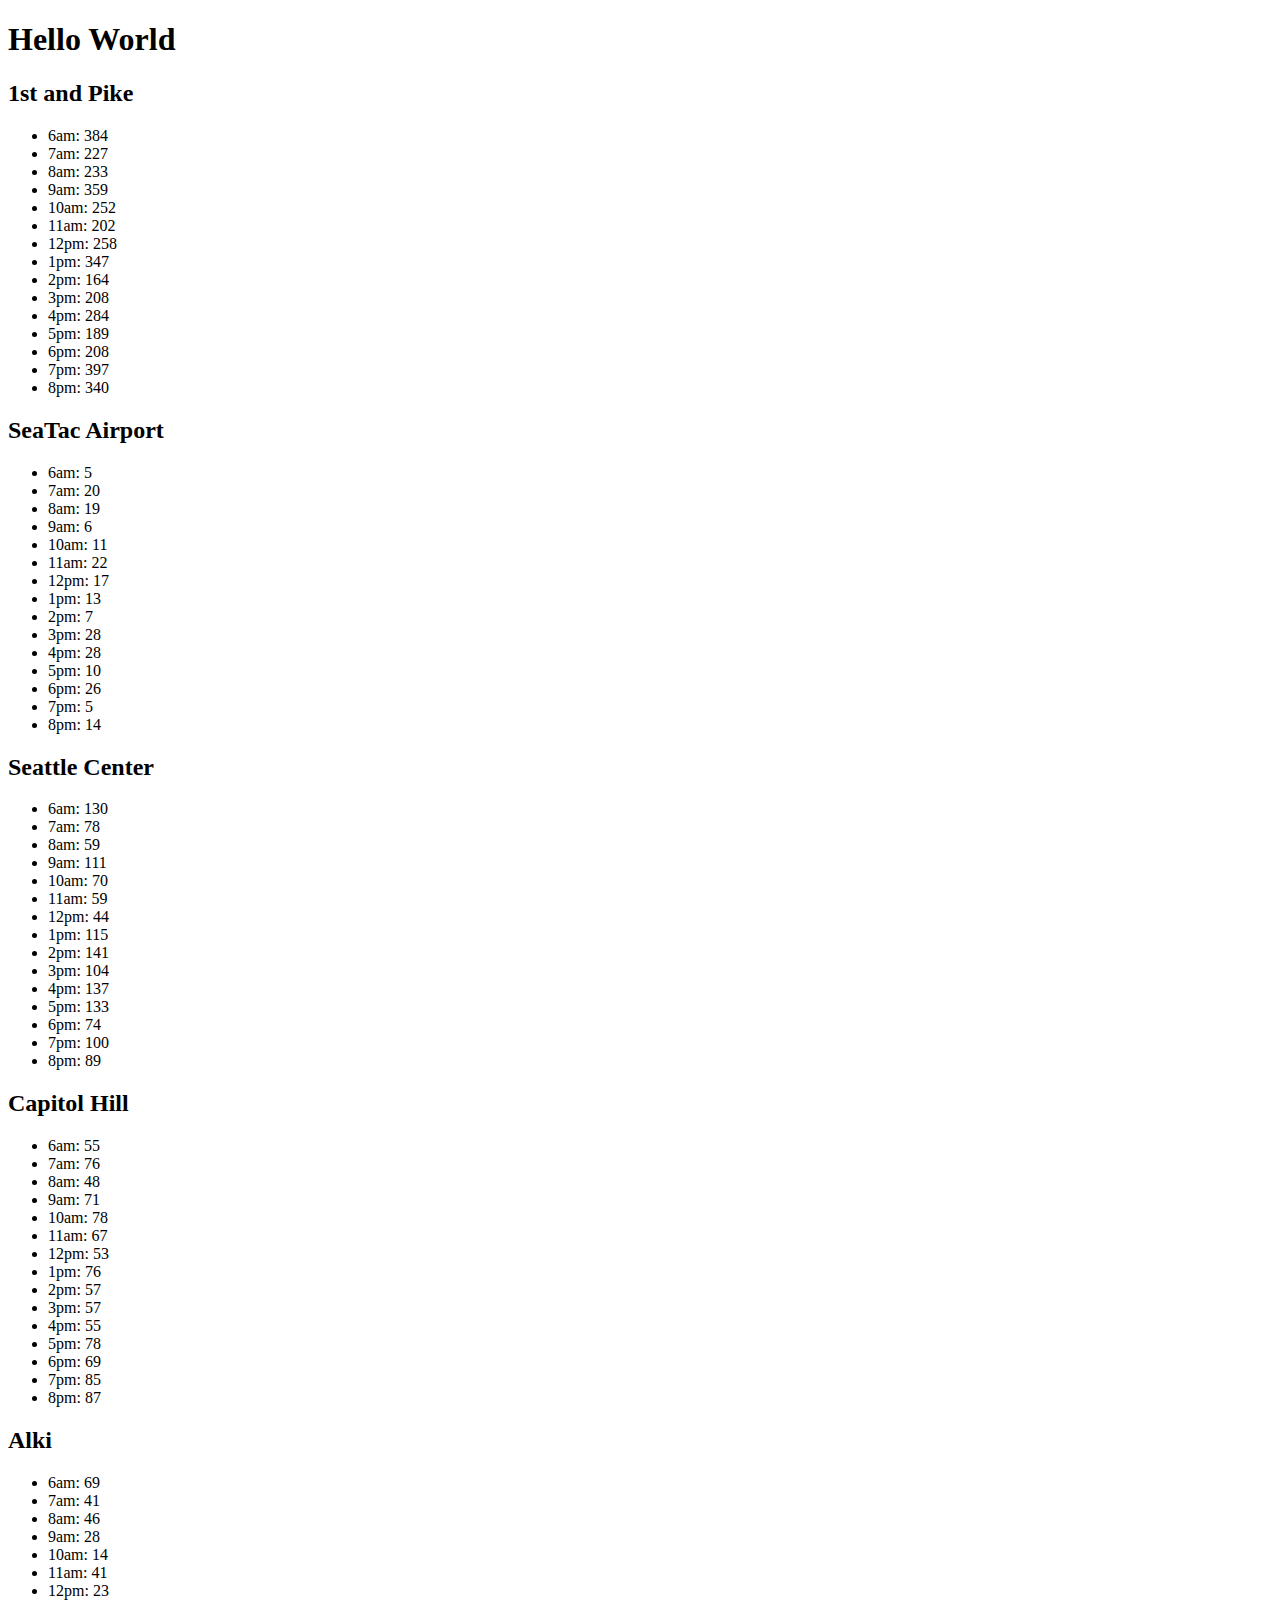
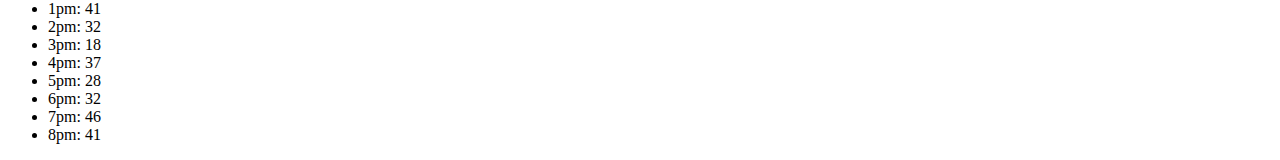
==== html/sales.html @ fbf462e5 "Added 5 objects with lists of randomized cookies counts in index.html" ====
<!DOCTYPE html>
<html>
<head>
  <meta charset="utf-8" />
  <meta http-equiv="X-UA-Compatible" content="IE=edge">
  <title>Page Title</title>
  <meta name="viewport" content="width=device-width, initial-scale=1">
  <link rel="stylesheet" type="text/css" media="screen" href="../css/sales.css" />
</head>
<body id="myBody"></body>
  <h1>Hello World
  </h1>
</body>
<script src="../js/app.js"></script>
</html>
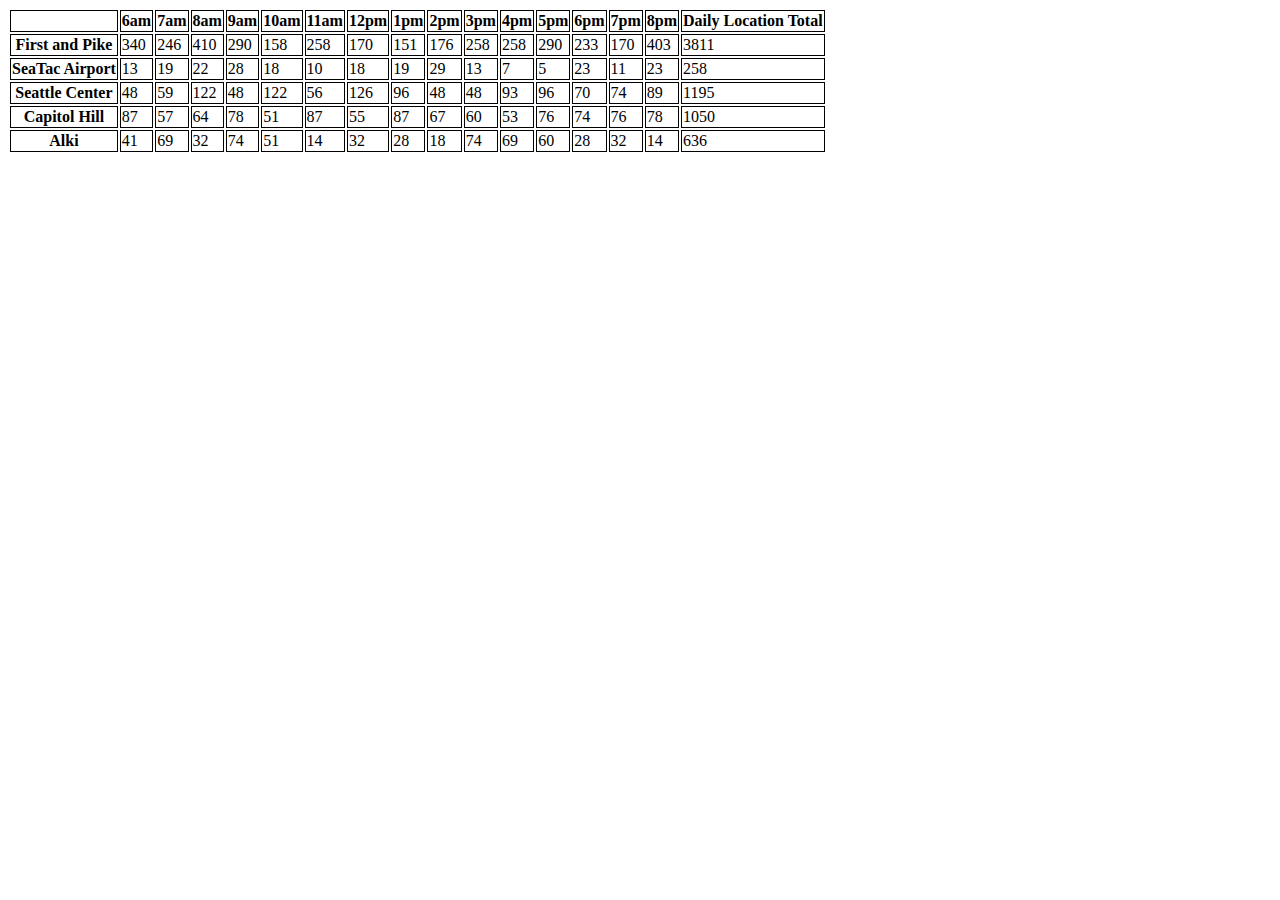
==== commit b0964f15: "created table with total column." ====
--- a/html/sales.html
+++ b/html/sales.html
@@ -7,9 +7,9 @@
   <meta name="viewport" content="width=device-width, initial-scale=1">
   <link rel="stylesheet" type="text/css" media="screen" href="../css/sales.css" />
 </head>
-<body id="myBody"></body>
-  <h1>Hello World
-  </h1>
+<body id="myBody">
+  <table id="store-table">
+  </table>
 </body>
 <script src="../js/app.js"></script>
 </html>--- a/css/sales.css
+++ b/css/sales.css
@@ -0,0 +1,3 @@
+td, th {
+  border: 1px solid black;
+}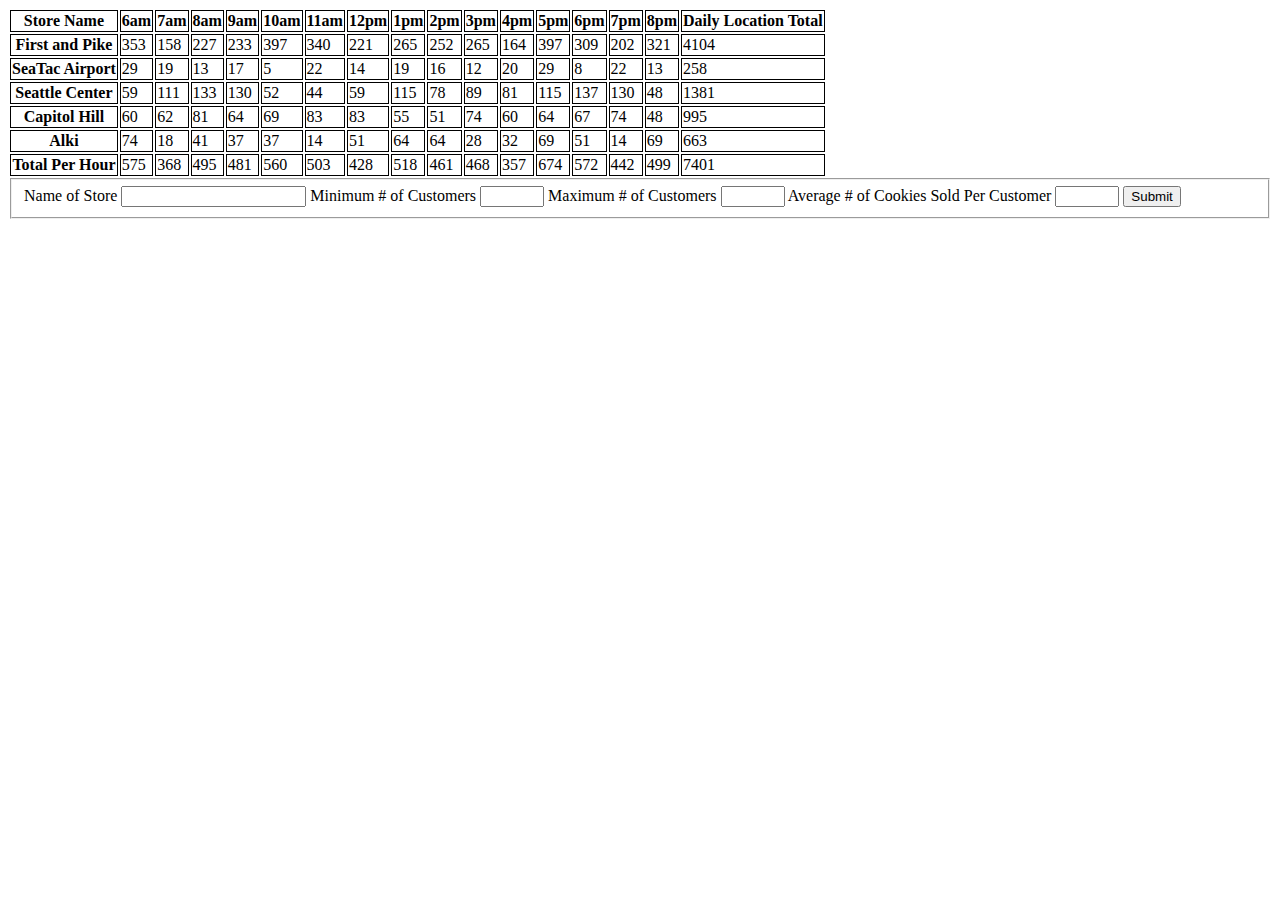
==== commit e3ed43fc: "added semi-dynamic footer row and submission form." ====
--- a/html/sales.html
+++ b/html/sales.html
@@ -3,13 +3,26 @@
 <head>
   <meta charset="utf-8" />
   <meta http-equiv="X-UA-Compatible" content="IE=edge">
-  <title>Page Title</title>
+  <title>Cookie Store Sales Projections</title>
   <meta name="viewport" content="width=device-width, initial-scale=1">
   <link rel="stylesheet" type="text/css" media="screen" href="../css/sales.css" />
 </head>
-<body id="myBody">
+<body id="my-body">
   <table id="store-table">
   </table>
+  <fieldset>
+    <form id='store-form'>
+      <label>Name of Store</label>
+      <input required name="nameOfStore" />
+      <label>Minimum # of Customers</label>
+      <input name="minCust" min="0" max="100" type="number"/>
+      <label>Maximum # of Customers</label>
+      <input name="maxCust" min="0" max="100" type="number"/>
+      <label>Average # of Cookies Sold Per Customer</label>
+      <input name="cookiesPerCust" min="0" max="100" type="number"/>
+      <button type="submit">Submit</button>
+    </form>
+  </fieldset>
 </body>
 <script src="../js/app.js"></script>
 </html>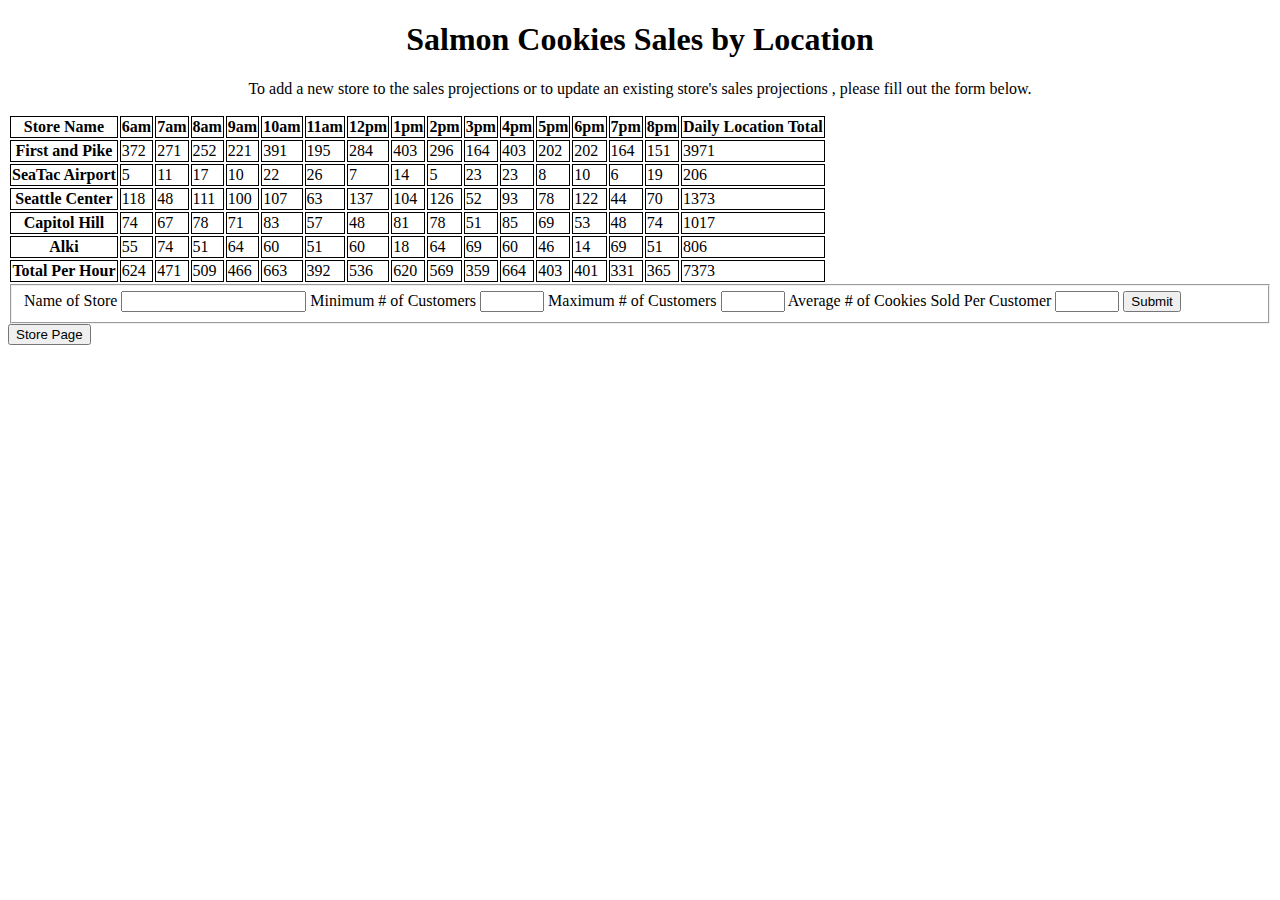
==== commit f6626d98: "With CSS styling" ====
--- a/html/sales.html
+++ b/html/sales.html
@@ -8,6 +8,8 @@
   <link rel="stylesheet" type="text/css" media="screen" href="../css/sales.css" />
 </head>
 <body id="my-body">
+  <center><h1>Salmon Cookies Sales by Location</h1><p>To add a new store to the sales projections or to update an existing store's sales projections , please fill out the form below.</p></center>
+  
   <table id="store-table">
   </table>
   <fieldset>
@@ -23,6 +25,7 @@
       <button type="submit">Submit</button>
     </form>
   </fieldset>
+  <a href='../index.html'><button>Store Page</button></a>
 </body>
 <script src="../js/app.js"></script>
 </html>